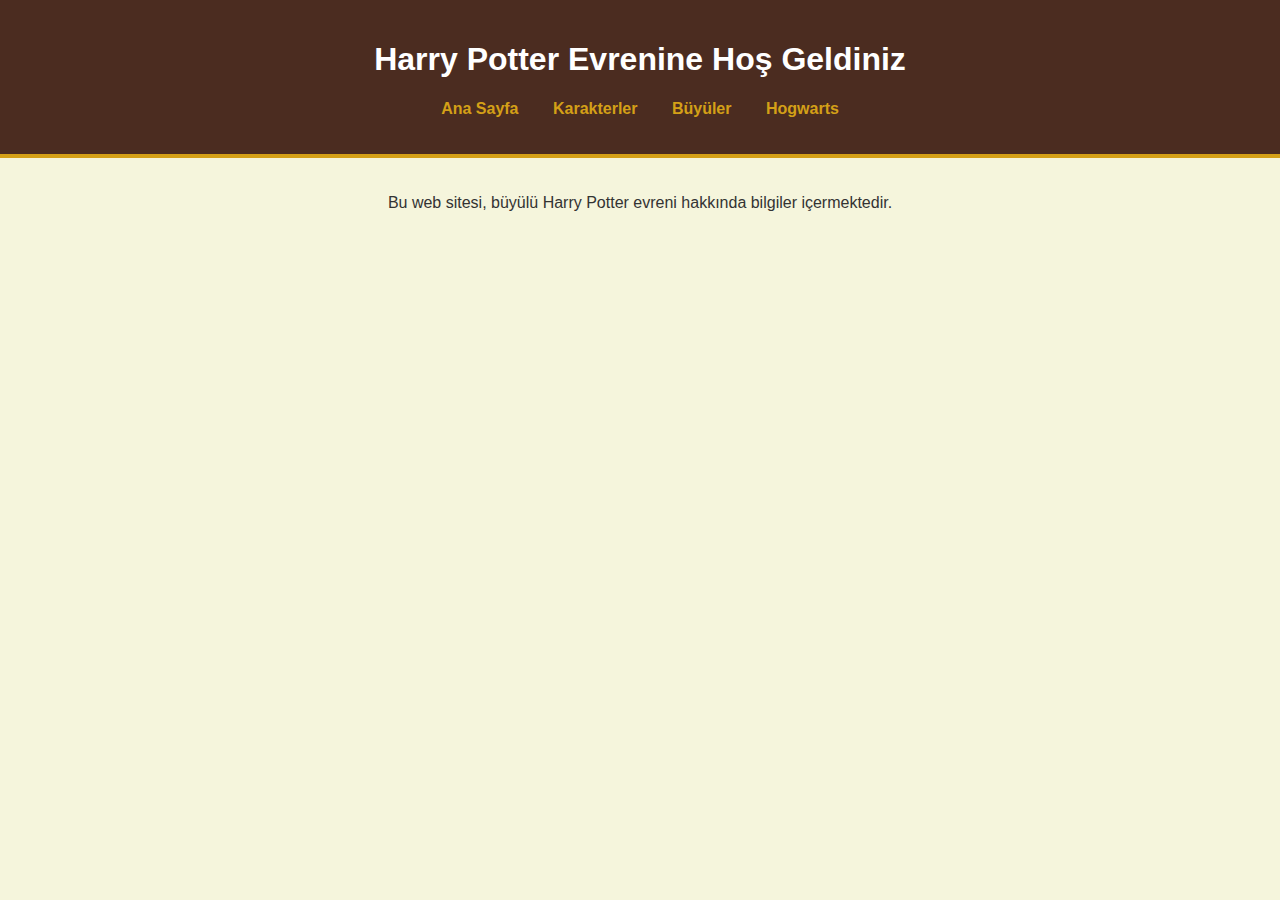
==== index.html @ 89259be9 "Add files via upload" ====
<html lang="en">
<head>
    <meta charset="UTF-8">
    <meta name="viewport" content="width=device-width, initial-scale=1.0">
    <title>Harry Potter Evreni</title>
    <link rel="stylesheet" href="stil.css">

</head>
<body>
    <header>
        <h1>Harry Potter Evrenine Hoş Geldiniz</h1>
        <nav>
            <ul>
                <li><a href="index.html">Ana Sayfa</a></li>
                <li><a href="karakterler.html">Karakterler</a></li>
                <li><a href="buyuler.html">Büyüler</a></li>
                <li><a href="hogwarts.html">Hogwarts</a></li>
            </ul>
        </nav>
    </header>
    <main>
        <p>Bu web sitesi, büyülü Harry Potter evreni hakkında bilgiler içermektedir.</p>
    </main>
</body>
</html>
---- stil.css ----
body {
    font-family: 'Arial', sans-serif;
    background-color: #f5f5dc; 
    color: #333;
    margin: 0;
    padding: 0;
}


header {
    background-color: #4b2c20; 
    color: white;
    text-align: center;
    padding: 20px;
    border-bottom: 4px solid #d4a017; 
}

nav ul {
    list-style-type: none;
    padding: 0;
    text-align: center;
}

nav ul li {
    display: inline;
    margin: 0 15px;
}

nav ul li a {
    text-decoration: none;
    color: #d4a017;
    font-weight: bold;
    transition: 0.3s;
}

nav ul li a:hover {
    color: white;
}


main {
    padding: 20px;
    text-align: center;
}


a {
    color: #8b0000;
    text-decoration: none;
    font-weight: bold;
}

a:hover {
    text-decoration: underline;
}

h3 {
    color: #4b2c20;
    border-bottom: 2px solid #d4a017;
    padding-bottom: 5px;
    display: inline-block;
}


form {
    background-color: #fff;
    width: 50%;
    margin: 0 auto;
    padding: 20px;
    border-radius: 10px;
    box-shadow: 0 0 10px rgba(0, 0, 0, 0.1);
}

form p {
    margin-bottom: 15px;
}

input, select {
    width: 100%;
    padding: 8px;
    margin-top: 5px;
    border: 1px solid #ccc;
    border-radius: 5px;
}

button {
    background-color: #4b2c20;
    color: white;
    padding: 10px 15px;
    border: none;
    cursor: pointer;
}

button:hover {
    background-color: #d4a017;
}


figure {
    display: inline-block;
    text-align: center;
    margin: 10px;
}

figure img {
    width: 150px;
    height: auto;
    border: 3px solid #d4a017;
    border-radius: 10px;
    transition: transform 0.3s;
}

figure img:hover {
    transform: scale(1.1);
}

figcaption {
    font-weight: bold;
    margin-top: 5px;
}
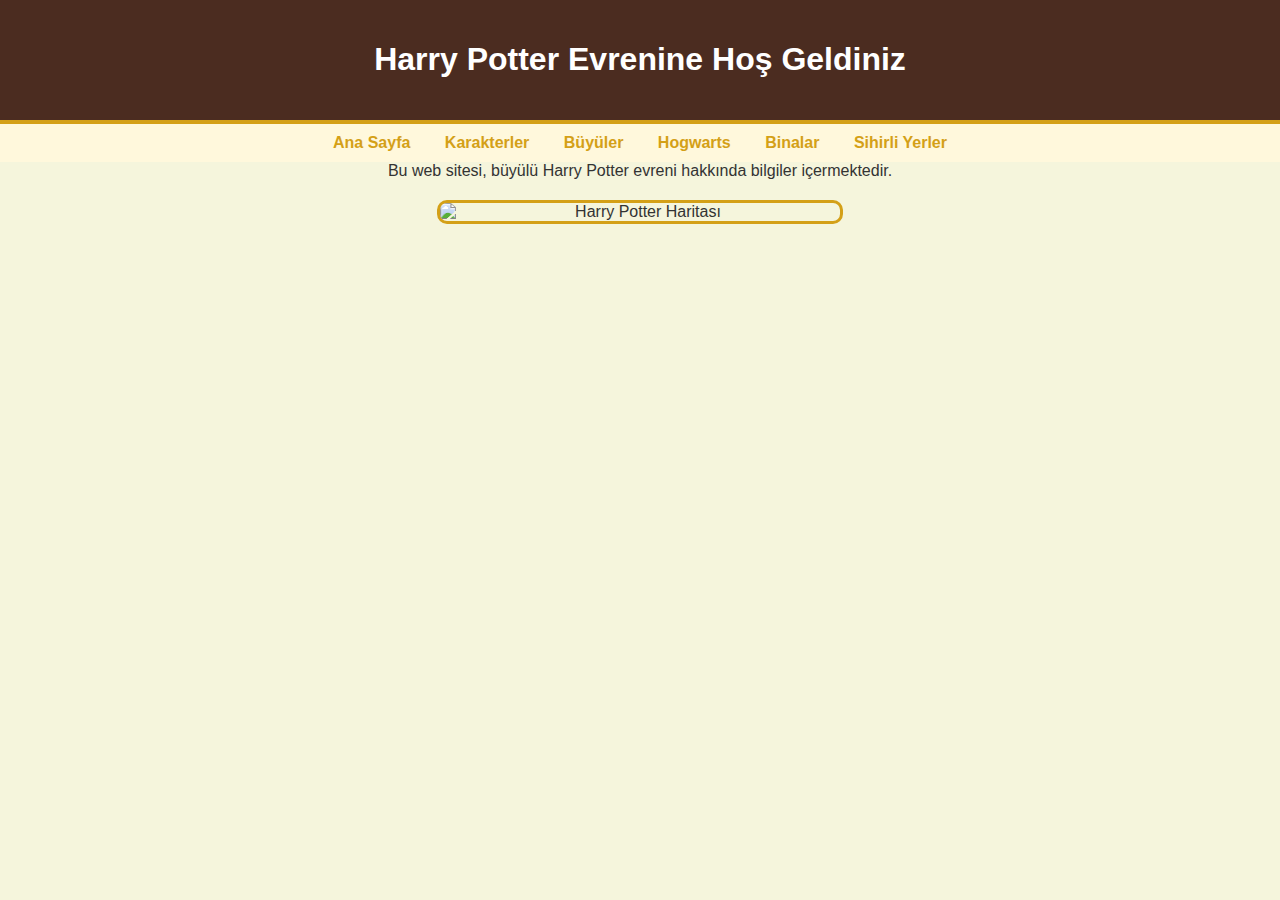
==== commit 3da526b1: "Add files via upload" ====
--- a/index.html
+++ b/index.html
@@ -1,25 +1,33 @@
-<html lang="en">
+<!DOCTYPE html>
+<html lang="tr">
 <head>
     <meta charset="UTF-8">
     <meta name="viewport" content="width=device-width, initial-scale=1.0">
     <title>Harry Potter Evreni</title>
     <link rel="stylesheet" href="stil.css">
-
 </head>
 <body>
+
     <header>
         <h1>Harry Potter Evrenine Hoş Geldiniz</h1>
-        <nav>
-            <ul>
-                <li><a href="index.html">Ana Sayfa</a></li>
-                <li><a href="karakterler.html">Karakterler</a></li>
-                <li><a href="buyuler.html">Büyüler</a></li>
-                <li><a href="hogwarts.html">Hogwarts</a></li>
-            </ul>
-        </nav>
     </header>
-    <main>
-        <p>Bu web sitesi, büyülü Harry Potter evreni hakkında bilgiler içermektedir.</p>
-    </main>
+
+    <ul>
+        <li><a href="index.html">Ana Sayfa</a></li>
+        <li><a href="karakterler.html">Karakterler</a></li>
+        <li><a href="buyuler.html">Büyüler</a></li>
+        <li><a href="hogwarts.html">Hogwarts</a></li>
+        <li><a href="binalar.html">Binalar</a></li>
+        <li><a href="yerler.html">Sihirli Yerler</a></li>
+    </ul>
+
+    <p>Bu web sitesi, büyülü Harry Potter evreni hakkında bilgiler içermektedir.</p>
+
+    <img src="https://cf.kizlarsoruyor.com/a103133/primary-share.png?25" usemap="#harita" alt="Harry Potter Haritası" width="800">
+
+    <map name="harita">
+        <area shape="circle" coords="200,290,250" href="binalar.html" alt="Binalar">
+    </map>
+
 </body>
-</html>+</html>
--- a/stil.css
+++ b/stil.css
@@ -4,8 +4,8 @@
     color: #333;
     margin: 0;
     padding: 0;
+    text-align: center;
 }
-
 
 header {
     background-color: #4b2c20; 
@@ -15,34 +15,29 @@
     border-bottom: 4px solid #d4a017; 
 }
 
-nav ul {
+ul {
     list-style-type: none;
-    padding: 0;
+    padding: 10px 0;
     text-align: center;
+    background-color: #fff8dc;
+    margin: 0;
 }
 
-nav ul li {
+ul li {
     display: inline;
     margin: 0 15px;
 }
 
-nav ul li a {
+ul li a {
     text-decoration: none;
     color: #d4a017;
     font-weight: bold;
     transition: 0.3s;
 }
 
-nav ul li a:hover {
-    color: white;
+ul li a:hover {
+    color: #4b2c20;
 }
-
-
-main {
-    padding: 20px;
-    text-align: center;
-}
-
 
 a {
     color: #8b0000;
@@ -54,6 +49,10 @@
     text-decoration: underline;
 }
 
+h2, h3 {
+    margin-top: 30px;
+}
+
 h3 {
     color: #4b2c20;
     border-bottom: 2px solid #d4a017;
@@ -62,10 +61,26 @@
 }
 
 
+p {
+    max-width: 800px;
+    margin: 0 auto 20px;
+}
+
+
+table {
+    margin: 0 auto 30px;
+    border-collapse: collapse;
+}
+
+table th, table td {
+    padding: 10px;
+}
+
+
 form {
     background-color: #fff;
     width: 50%;
-    margin: 0 auto;
+    margin: 20px auto;
     padding: 20px;
     border-radius: 10px;
     box-shadow: 0 0 10px rgba(0, 0, 0, 0.1);
@@ -96,25 +111,20 @@
 }
 
 
-figure {
-    display: inline-block;
-    text-align: center;
-    margin: 10px;
+img {
+    display: block;
+    margin: 0 auto;
+    border: 3px solid #d4a017;
+    border-radius: 10px;
+    width: 400px;
+    height: auto;
 }
 
-figure img {
-    width: 150px;
-    height: auto;
-    border: 3px solid #d4a017;
-    border-radius: 10px;
-    transition: transform 0.3s;
+.image-container {
+    margin-bottom: 30px;
 }
 
-figure img:hover {
-    transform: scale(1.1);
+.image-container p {
+    margin-top: 10px;
+    font-weight: bold;
 }
-
-figcaption {
-    font-weight: bold;
-    margin-top: 5px;
-}
